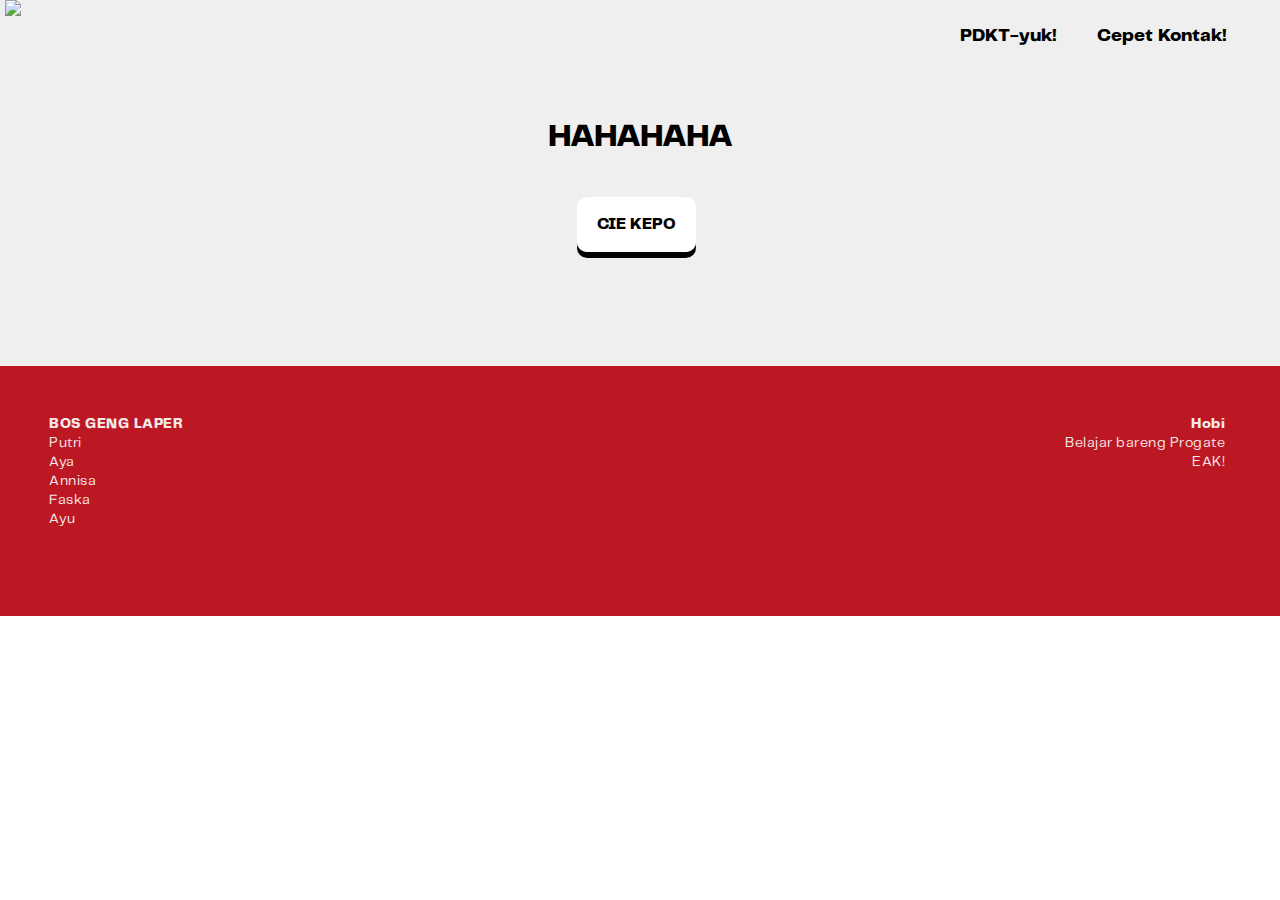
==== about.html @ d4a3cd47 "Add files via upload" ====
<!DOCTYPE html>
<html>
    <head>
        <meta charset="utf-8">
        <title>Geng Laper!</title>
        <link rel="icon" href="../web/picture/logo.png">
        <link rel="stylesheet" href="stylesheet.css">
        <link rel="stylesheet" href="about.css">
        <link rel="stylesheet" href="about-responsive.css">
    </head>

    <body>
    <!-- Untuk Header -->
    <header>
        <div class="container">
            <div class="headerlogo">
                <a href="index.html">
                    <img class="logo" src="..\web\picture\logo.png">
                </a>
            </div>
            <div class="headerlist">
                <ul>
                    <li><a href="about.html" class="about">PDKT-yuk!</a></li>
                    <li><a href="#" class="contact">Cepet Kontak!</a></li>
                </ul>
            </div>
        </div>
    </header>


    <!-- Untuk Main -->
    <main>
        <div class="container">
            <h1 class="line"> HAHAHAHA </h1>
            <div class="message-wrapper">
                <span class="btn message">CIE KEPO</span>
            </div>
        </div>
    </main>


    <!-- Untuk Footer -->
    <footer>
        <div class="container">
            <div class="footerlist">
                <ul class="footer-left">
                    <li class="selected">BOS GENG LAPER</li>
                    <li>Putri</li>
                    <li>Aya</li>
                    <li>Annisa</li>
                    <li>Faska</li>
                    <li>Ayu</li>
                </ul>
                <ul class="footer-right">
                    <li class="selected">Hobi</li>
                    <li>Belajar bareng Progate</li>
                    <li>EAK!</li>
                </ul>
            </div>
        </div> 
    </footer>
    </body>
</html>
---- stylesheet.css ----
/*  Warna untuk WEB
    Merah: #BC1823
    Abu2 Muda: #EFEFEF
    Putih: #FFFFFF
    Hitam: #010101
    Kuning:#FFC108                      */
/*----------------------------------------------------------*/
/* untuk menggunakan font yang telah di unduh */
/* Filenya jadi satu sama folder web*/
@font-face {
    font-family:"Telegraf";
    src: url('Telegraf-Regular-400.otf') format('opentype');
}

@font-face {
    font-family:"Telegraf-bold";
    src: url('Telegraf-UltraBold-800.otf') format('opentype');
}

body{
    margin:0;
}

/* space untuk header */
.containter{
    width: 1170px;
    padding: 0 15px;
    margin: 0 auto;
}

header{
    height: 70px;
    width: 100%;
    background-color:#EFEFEF;
    position:fixed;
    top:0;
    z-index:10;
    font-family:"Telegraf-bold", sans-serif, classic;
}

li {
list-style:none;
}

.logo{
    width:160px;
    padding-left:5px;
    padding-bottom:2px;
}

.headerlogo{
    float:left;
}

.headerlist{
    float:right;
}

header li{
    float:left;
    padding:10px 20px;
    font-size:18px;
}

header ul{
    padding-right:33px;
}

.about{
    color: #010101;
    text-decoration: none;
    transition: all 0.3s;
}

.about:hover{
    color:#FFC108;
    opacity:0.7;
}

.contact{
    color: #010101;
    text-decoration: none;
    transition: all 0.3s;
}

.contact:hover{
    color:#FFC108;
    opacity:0.7;
}


/* space untuk main */
main {
    height: 500px;
    width: 100%; 
    background-color:#EFEFEF;
    color:#010101;
    font-family: "Telegraf-bold", sans-serif, classic;
    z-index:7;
}

.heading{
    padding-top:90px;
    text-align: center;
}

.heading h1{
    font-size:40px;
    margin-bottom:-15px;
}

.heading h3{
    font-family: "Telegraf", sans-serif, classic;
    font-size:18px;
}
/* menu */
.menu {
    float: left;
    width: 25%;
    padding:20px 0px 20px 20px;
  }

.menus {
    padding-left:17%;
}

.menu-icon {
    text-align: center;
    margin-top: 25px;
    position: relative;
    background-color:#ffffff;
    padding-bottom: 25px;
    border-radius: 10px;
    margin-right: 30px;
  }

.menu-icon img{
    padding:60px 16px 60px 14px;
    height:150px;
}


.menu-icon p {
    position: absolute;
    top: 250px;
    width: 100%;
    color:black;
    font-family:"Telegraf-bold", sans-serif, classic;
}

.message-wrapper {
    margin-left: 537px;
    clear:left;
    padding-top:40px;
}

.message {
    padding: 20px 20px;
    background-color: WHITE;
    border-radius: 10px;
    cursor: pointer;
    box-shadow: 0 6px #010101;
    font-size: 16px;
    font-family:"Telegraf-bold", sans-serif, classic;
}

.message:active {
    box-shadow:none;
    position: relative;
    top: 7px;
}

/* space untuk footer */
footer{
    height: 250px;
    width: 100%;
    background-color:#BC1823;
    color:#ffffff;
    letter-spacing:0.5px;
    font-family:"Telegraf", sans-serif, classic;
}

footer .container{
    padding: 35px 55px 15px 9px;
    margin: 0 auto;
    font-size: 14px;
    line-height:19px;
    opacity:0.9;
}

.selected{
    font-family:"Telegraf-bold", sans-serif, classic;
}

.footer-left{
    float:left;
}

.footer-right{
    float:right;
    text-align:right;
}

.footer-left:hover{
    color:#010101;
    opacity:0.8;
    transition: all 0.3s;
}

.footer-right:hover{
    color:#010101;
    opacity:0.8;
    transition: all 0.3s;
}
---- about.css ----
@import "stylesheet.css";

.line{
    padding-top:100px;
    font-family:"Telegraf-bold", sans-serif, classic;
    text-align:center;
}

main{
    height:344.5px;
}

.message-wrapper{
    margin-left:577px;
}
---- about-responsive.css ----
@import "responsive.css";

/* Untuk Tablets */
@media (max-width: 1000px) {
    main{
        height:415px;
    }

    .message-wrapper{
        margin-left:439px;
}

/* Untuk Smartphone */
@media (max-width: 670px) {
    .message-wrapper{
        margin-left:182px;
    }
}
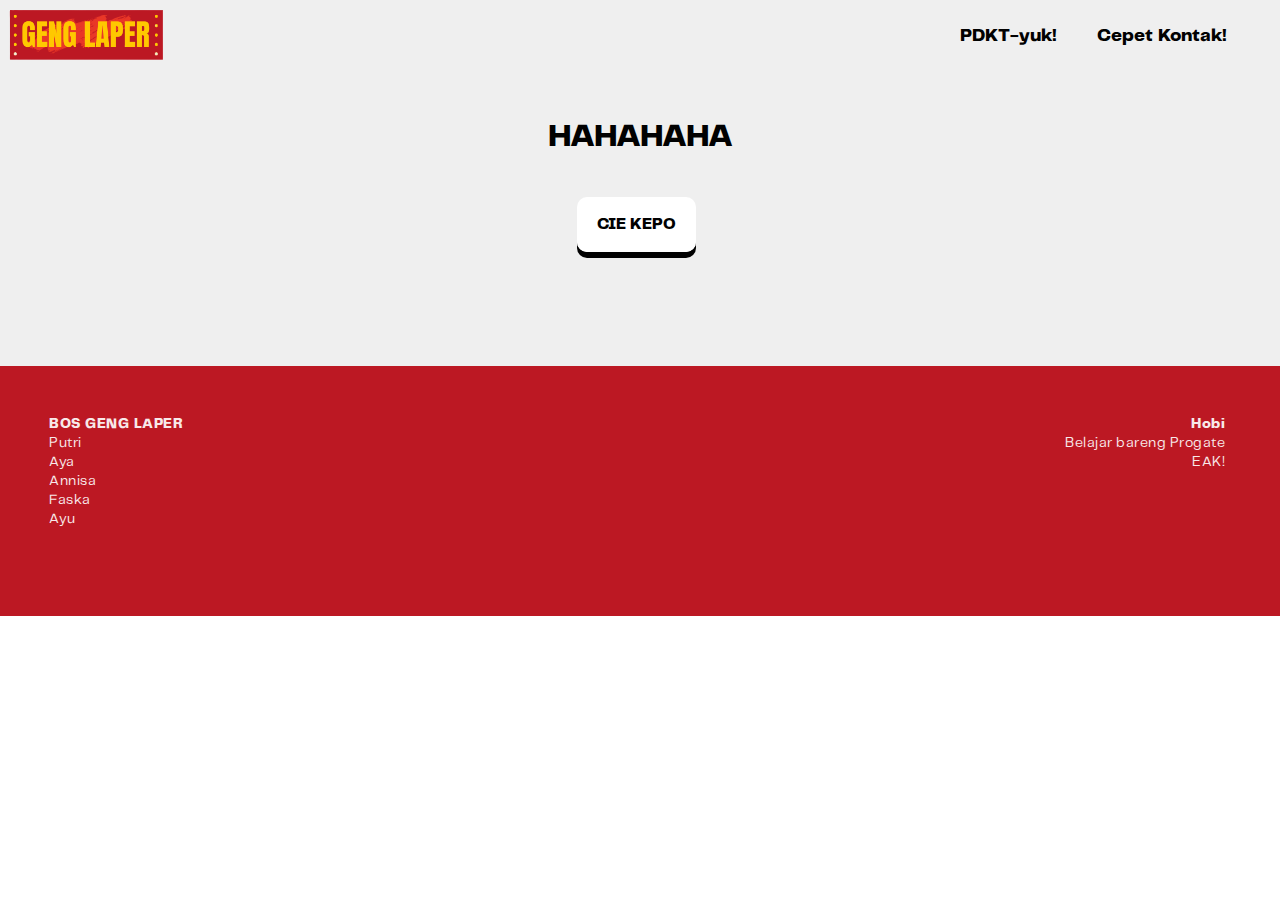
==== commit 73a1c66c: "Update about.html" ====
--- a/about.html
+++ b/about.html
@@ -3,7 +3,7 @@
     <head>
         <meta charset="utf-8">
         <title>Geng Laper!</title>
-        <link rel="icon" href="../web/picture/logo.png">
+        <link rel="icon" href="logo.png">
         <link rel="stylesheet" href="stylesheet.css">
         <link rel="stylesheet" href="about.css">
         <link rel="stylesheet" href="about-responsive.css">
@@ -15,7 +15,7 @@
         <div class="container">
             <div class="headerlogo">
                 <a href="index.html">
-                    <img class="logo" src="..\web\picture\logo.png">
+                    <img class="logo" src="logo.png">
                 </a>
             </div>
             <div class="headerlist">
@@ -60,4 +60,4 @@
         </div> 
     </footer>
     </body>
-</html>+</html>
